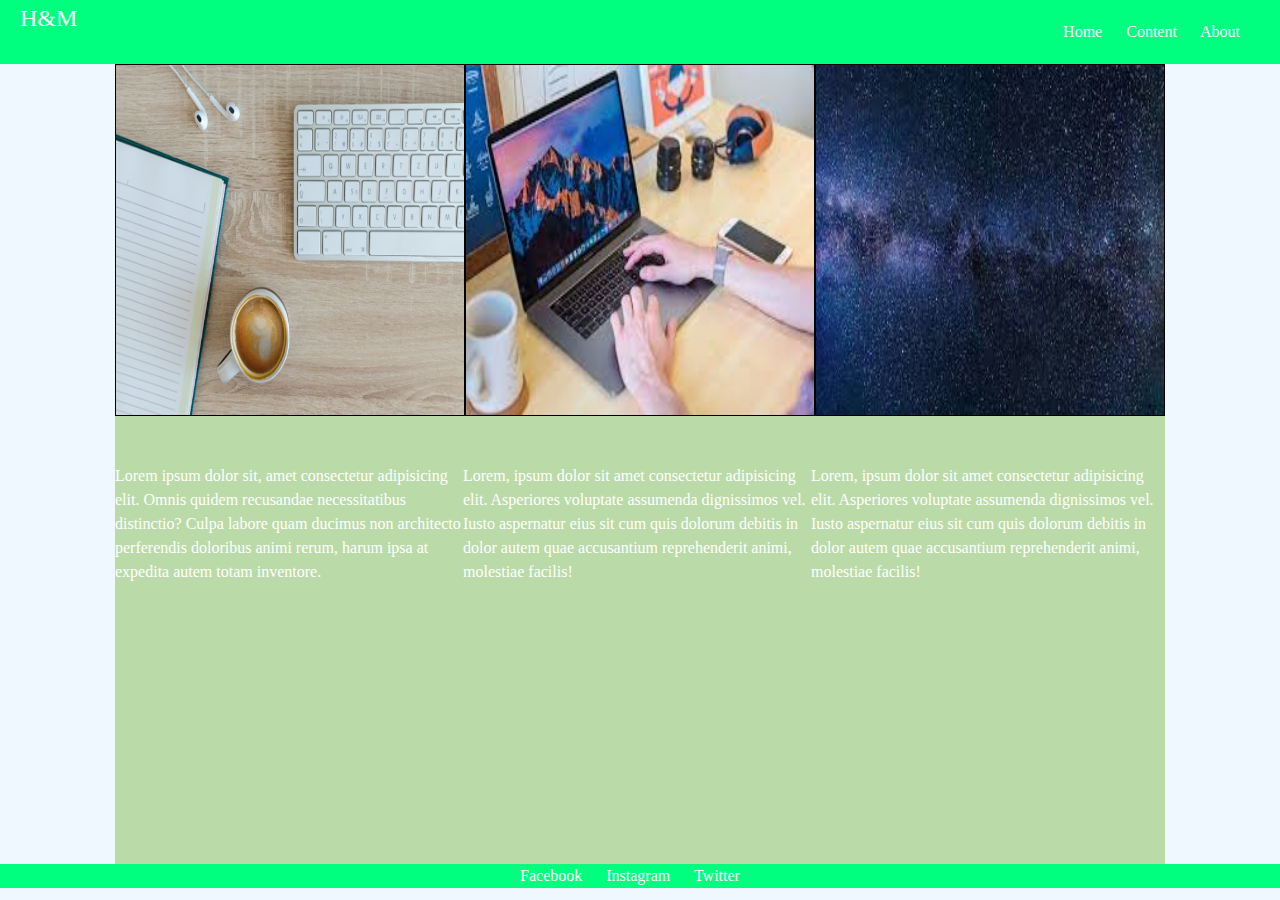
==== block-BHaaba/index.html @ 0e9b6a55 "positioning assignment-2" ====
<!-- ### Exercise 2

1. Create a simple page having a header, main content, and a footer.

2. Inside the header keep the brand name to the left and all the navigation to the right.

3. Inside the main content crate three columns. In each column take one image and a paragraph below the image.
4. Using float is necessary. -->
<!DOCTYPE html>
<html lang="en">
  <head>
    <meta charset="UTF-8" />
    <meta http-equiv="X-UA-Compatible" content="IE=edge" />
    <meta name="viewport" content="width=device-width, initial-scale=1.0" />
    <title>Positioning</title>
    <link rel="stylesheet" href="./stylesheet/style.css">
  </head>
  <body>
    <header>
      <a class="logo" href="./images/logo.png"> H&M</a>
      <nav>
        <a href="#">Home</a>
        <a href="#">Content</a>
        <a href="#">About</a>
      </nav>
    </header>
    <main>
<section  class="container">
<div>
<img src="./images/gallexy.jpg" alt="gallaxy">
</div>
<div>
    <img src="./images/laptop.jpg" alt="laptop">
    </div><div>
        <img src="./images/pic02.png" alt="keyboard">
        </div>

</section>
<section class="container">
<div><p>Lorem ipsum dolor sit, amet consectetur adipisicing elit. Omnis quidem recusandae necessitatibus distinctio? Culpa labore quam ducimus non architecto perferendis doloribus animi rerum, harum ipsa at expedita autem totam inventore.
</p></div>
<div><p>Lorem, ipsum dolor sit amet consectetur adipisicing elit. Asperiores voluptate assumenda dignissimos vel. Iusto aspernatur eius sit cum quis dolorum debitis in dolor autem quae accusantium reprehenderit animi, molestiae facilis!</p></div>
<div><p>Lorem, ipsum dolor sit amet consectetur adipisicing elit. Asperiores voluptate assumenda dignissimos vel. Iusto aspernatur eius sit cum quis dolorum debitis in dolor autem quae accusantium reprehenderit animi, molestiae facilis!</p></div>

</section>



    </main>
    <footer>
        <a href="#">Facebook</a>
        <a href="#">Instagram</a>
        <a href="#">Twitter</a>
    </footer>
  </body>
</html>
---- block-BHaaba/stylesheet/style.css ----
/* http://meyerweb.com/eric/tools/css/reset/ 
   v2.0 | 20110126
   License: none (public domain)
*/

html, body, div, span, applet, object, iframe,
h1, h2, h3, h4, h5, h6, p, blockquote, pre,
a, abbr, acronym, address, big, cite, code,
del, dfn, em, img, ins, kbd, q, s, samp,
small, strike, strong, sub, sup, tt, var,
b, u, i, center,
dl, dt, dd, ol, ul, li,
fieldset, form, label, legend,
table, caption, tbody, tfoot, thead, tr, th, td,
article, aside, canvas, details, embed, 
figure, figcaption, footer, header, hgroup, 
menu, nav, output, ruby, section, summary,
time, mark, audio, video {
	margin: 0;
	padding: 0;
	border: 0;
	font-size: 100%;
	font: inherit;
	vertical-align: baseline;
}
/* HTML5 display-role reset for older browsers */
article, aside, details, figcaption, figure, 
footer, header, hgroup, menu, nav, section {
	display: block;
}
body {
	line-height: 1.5;
    font-size: 16px;
    color: white;
    background-color: aliceblue;

}
ol, ul {
	list-style: none;
}
blockquote, q {
	quotes: none;
}
blockquote:before, blockquote:after,
q:before, q:after {
	content: '';
	content: none;
}
table {
	border-collapse: collapse;
	border-spacing: 0;
}
/* customize */
header{
    background-color: springgreen;
    text-align: right;
}
a{
    text-decoration: none;
    padding-right: 20px;
    color: white;
}
nav{
    display: inline-block;
    vertical-align: middle;
    padding: 20px 20px;
}
.container{
    width: 1050px;
    height: 400px;
    background-color: rgb(186, 218, 167);
    margin: 0 auto;
    

}
.logo{
    float: left;
    display: inline-block;
    vertical-align: middle;
    font-size: 24px;
    padding-left: 20px;
}

img{
    width: 348px;
    height: 350px;
    float: right;
    border: 1px solid black;
    padding-left: 2px 2px;
}
p{
    width:348px;
    height: 350px;
    float: left;
}
footer{
    background-color: springgreen ;
    text-align: center;

}
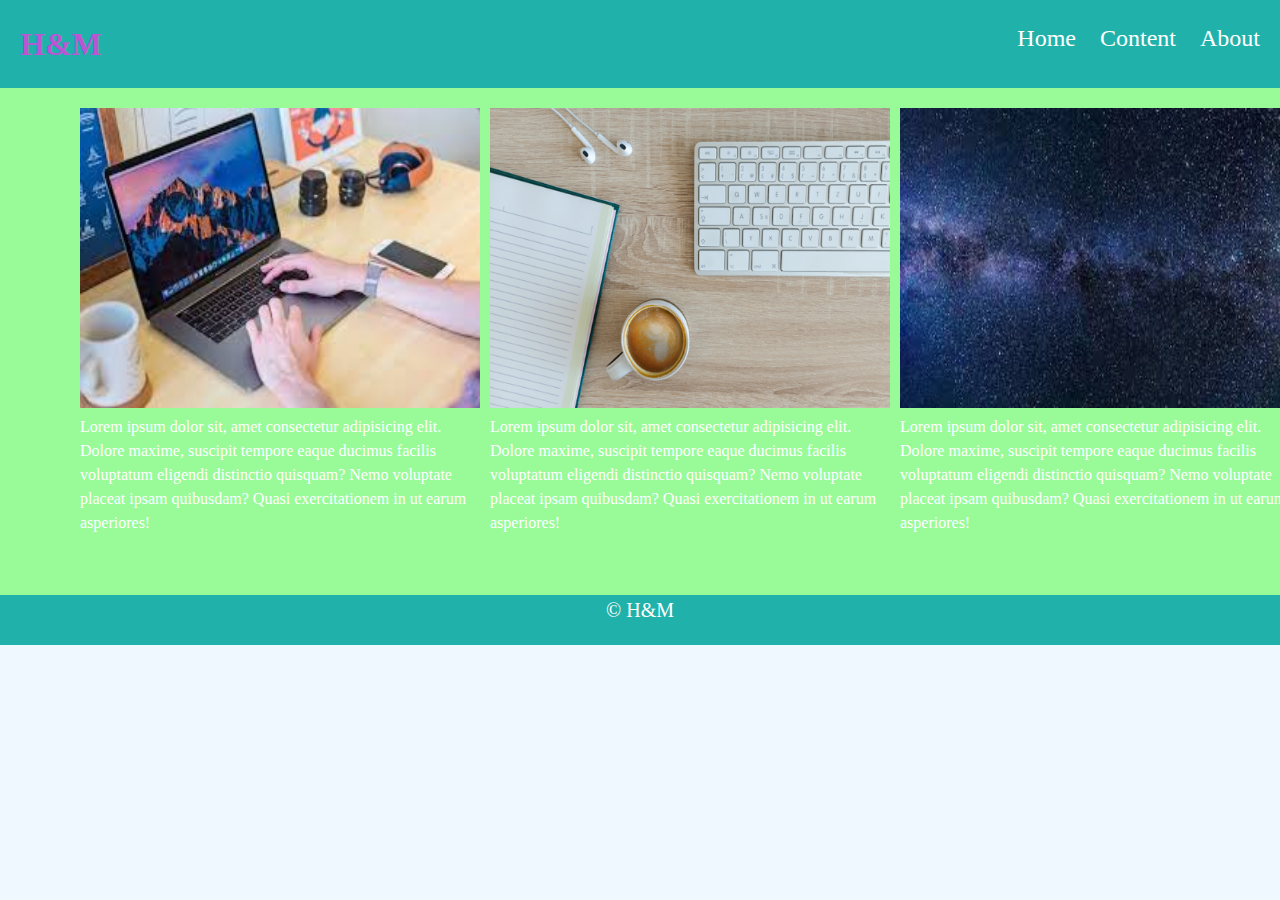
==== commit c67bfdb8: "positioning-2 complete" ====
--- a/block-BHaaba/index.html
+++ b/block-BHaaba/index.html
@@ -12,45 +12,51 @@
     <meta charset="UTF-8" />
     <meta http-equiv="X-UA-Compatible" content="IE=edge" />
     <meta name="viewport" content="width=device-width, initial-scale=1.0" />
-    <title>Positioning</title>
-    <link rel="stylesheet" href="./stylesheet/style.css">
+    <title>positioning-2</title>
+    <link rel="stylesheet" href="./stylesheet/style.css" />
   </head>
   <body>
     <header>
-      <a class="logo" href="./images/logo.png"> H&M</a>
+      <a class="brand" href="images/logo.jpg">H&M</a>
       <nav>
-        <a href="#">Home</a>
-        <a href="#">Content</a>
-        <a href="#">About</a>
+        <a class="nav" href="#">Home</a>
+        <a class="nav" href="#">Content</a>
+        <a class="nav" href="#">About</a>
       </nav>
     </header>
     <main>
-<section  class="container">
-<div>
-<img src="./images/gallexy.jpg" alt="gallaxy">
-</div>
-<div>
-    <img src="./images/laptop.jpg" alt="laptop">
-    </div><div>
-        <img src="./images/pic02.png" alt="keyboard">
+      <section class="hero">
+        <div class="float">
+          <img src="./images/gallexy.jpg" alt="gallexy" />
+          <p class="para">
+            Lorem ipsum dolor sit, amet consectetur adipisicing elit. Dolore
+            maxime, suscipit tempore eaque ducimus facilis voluptatum eligendi
+            distinctio quisquam? Nemo voluptate placeat ipsam quibusdam? Quasi
+            exercitationem in ut earum asperiores!
+          </p>
         </div>
-
-</section>
-<section class="container">
-<div><p>Lorem ipsum dolor sit, amet consectetur adipisicing elit. Omnis quidem recusandae necessitatibus distinctio? Culpa labore quam ducimus non architecto perferendis doloribus animi rerum, harum ipsa at expedita autem totam inventore.
-</p></div>
-<div><p>Lorem, ipsum dolor sit amet consectetur adipisicing elit. Asperiores voluptate assumenda dignissimos vel. Iusto aspernatur eius sit cum quis dolorum debitis in dolor autem quae accusantium reprehenderit animi, molestiae facilis!</p></div>
-<div><p>Lorem, ipsum dolor sit amet consectetur adipisicing elit. Asperiores voluptate assumenda dignissimos vel. Iusto aspernatur eius sit cum quis dolorum debitis in dolor autem quae accusantium reprehenderit animi, molestiae facilis!</p></div>
-
-</section>
-
-
-
+        <div class="float">
+          <img src="./images/pic02.png" alt="gallexy" />
+          <p class="para">
+            Lorem ipsum dolor sit, amet consectetur adipisicing elit. Dolore
+            maxime, suscipit tempore eaque ducimus facilis voluptatum eligendi
+            distinctio quisquam? Nemo voluptate placeat ipsam quibusdam? Quasi
+            exercitationem in ut earum asperiores!
+          </p>
+        </div>
+        <div class="float">
+          <img src="./images/laptop.jpg" alt="gallexy" />
+          <p class="para">
+            Lorem ipsum dolor sit, amet consectetur adipisicing elit. Dolore
+            maxime, suscipit tempore eaque ducimus facilis voluptatum eligendi
+            distinctio quisquam? Nemo voluptate placeat ipsam quibusdam? Quasi
+            exercitationem in ut earum asperiores!
+          </p>
+        </div>
+      </section>
     </main>
     <footer>
-        <a href="#">Facebook</a>
-        <a href="#">Instagram</a>
-        <a href="#">Twitter</a>
+      <small>&copy; H&M</small>
     </footer>
   </body>
 </html>
--- a/block-BHaaba/stylesheet/style.css
+++ b/block-BHaaba/stylesheet/style.css
@@ -52,49 +52,60 @@
 }
 /* customize */
 header{
-    background-color: springgreen;
-    text-align: right;
+    background-color:lightseagreen;
+    padding: 20px 20px;
+    word-spacing: 20px;
 }
-a{
+.brand{
+    font-size: 32px;
     text-decoration: none;
-    padding-right: 20px;
-    color: white;
+    color:mediumorchid;
+    font-weight: 700;
 }
 nav{
     display: inline-block;
     vertical-align: middle;
-    padding: 20px 20px;
+    text-align: right;
+    float: right;
 }
-.container{
-    width: 1050px;
-    height: 400px;
-    background-color: rgb(186, 218, 167);
+.nav{
+    font-size: 24px;
+    text-decoration: none;
+    color: white;
+}
+main{
+    background-color: palegreen;
+}
+.hero{
+    width: 1300px;
     margin: 0 auto;
-    
+    display: inline-block;
+    vertical-align: middle;
+
 
 }
-.logo{
-    float: left;
-    display: inline-block;
-    vertical-align: middle;
-    font-size: 24px;
-    padding-left: 20px;
+p{
+    width: 400px;
+    height: 180px;
+    padding-left: 10px;
+
+}
+img{
+    width: 400px;
+    height: 300px;
+    padding-top: 20px;
+    padding-left: 10px;
 }
 
-img{
-    width: 348px;
-    height: 350px;
+.float{
     float: right;
-    border: 1px solid black;
-    padding-left: 2px 2px;
 }
-p{
-    width:348px;
-    height: 350px;
-    float: left;
+a{
+    text-decoration: none;
 }
 footer{
-    background-color: springgreen ;
+    background-color:lightseagreen;
+    font-size: 20px;
     text-align: center;
-
+    height: 50px;
 }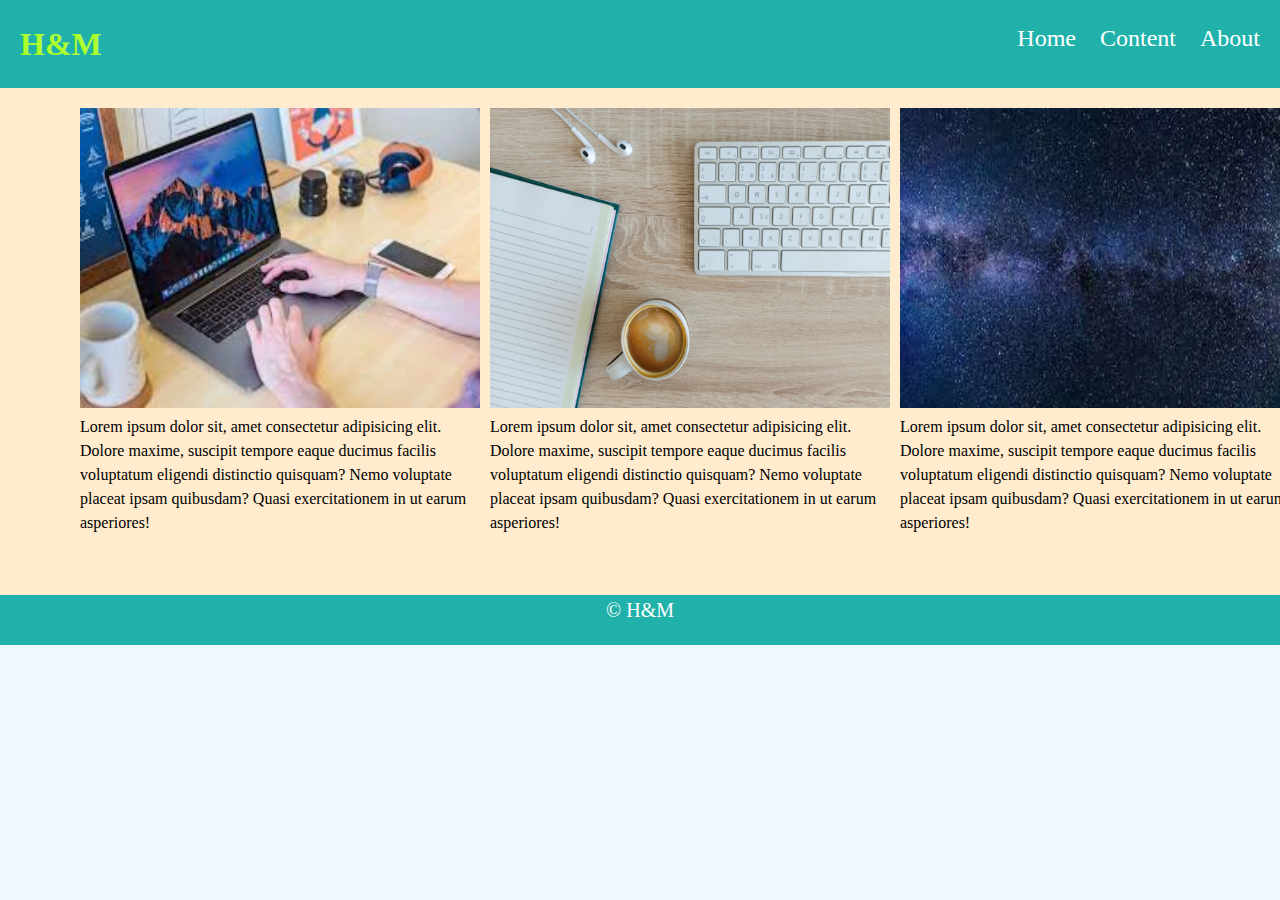
==== commit b0c002dc: "improvment" ====
--- a/block-BHaaba/index.html
+++ b/block-BHaaba/index.html
@@ -17,13 +17,15 @@
   </head>
   <body>
     <header>
-      <a class="brand" href="images/logo.jpg">H&M</a>
+      <div class="container">
+      <a class="brand" href="#">H&M</a>
       <nav>
         <a class="nav" href="#">Home</a>
         <a class="nav" href="#">Content</a>
         <a class="nav" href="#">About</a>
       </nav>
     </header>
+  </div>
     <main>
       <section class="hero">
         <div class="float">
--- a/block-BHaaba/stylesheet/style.css
+++ b/block-BHaaba/stylesheet/style.css
@@ -31,7 +31,6 @@
 body {
 	line-height: 1.5;
     font-size: 16px;
-    color: white;
     background-color: aliceblue;
 
 }
@@ -59,13 +58,12 @@
 .brand{
     font-size: 32px;
     text-decoration: none;
-    color:mediumorchid;
+    color:greenyellow;
     font-weight: 700;
 }
 nav{
     display: inline-block;
     vertical-align: middle;
-    text-align: right;
     float: right;
 }
 .nav{
@@ -74,7 +72,7 @@
     color: white;
 }
 main{
-    background-color: palegreen;
+    background-color:blanchedalmond;
 }
 .hero{
     width: 1300px;
@@ -108,4 +106,5 @@
     font-size: 20px;
     text-align: center;
     height: 50px;
+    color: white;
 }